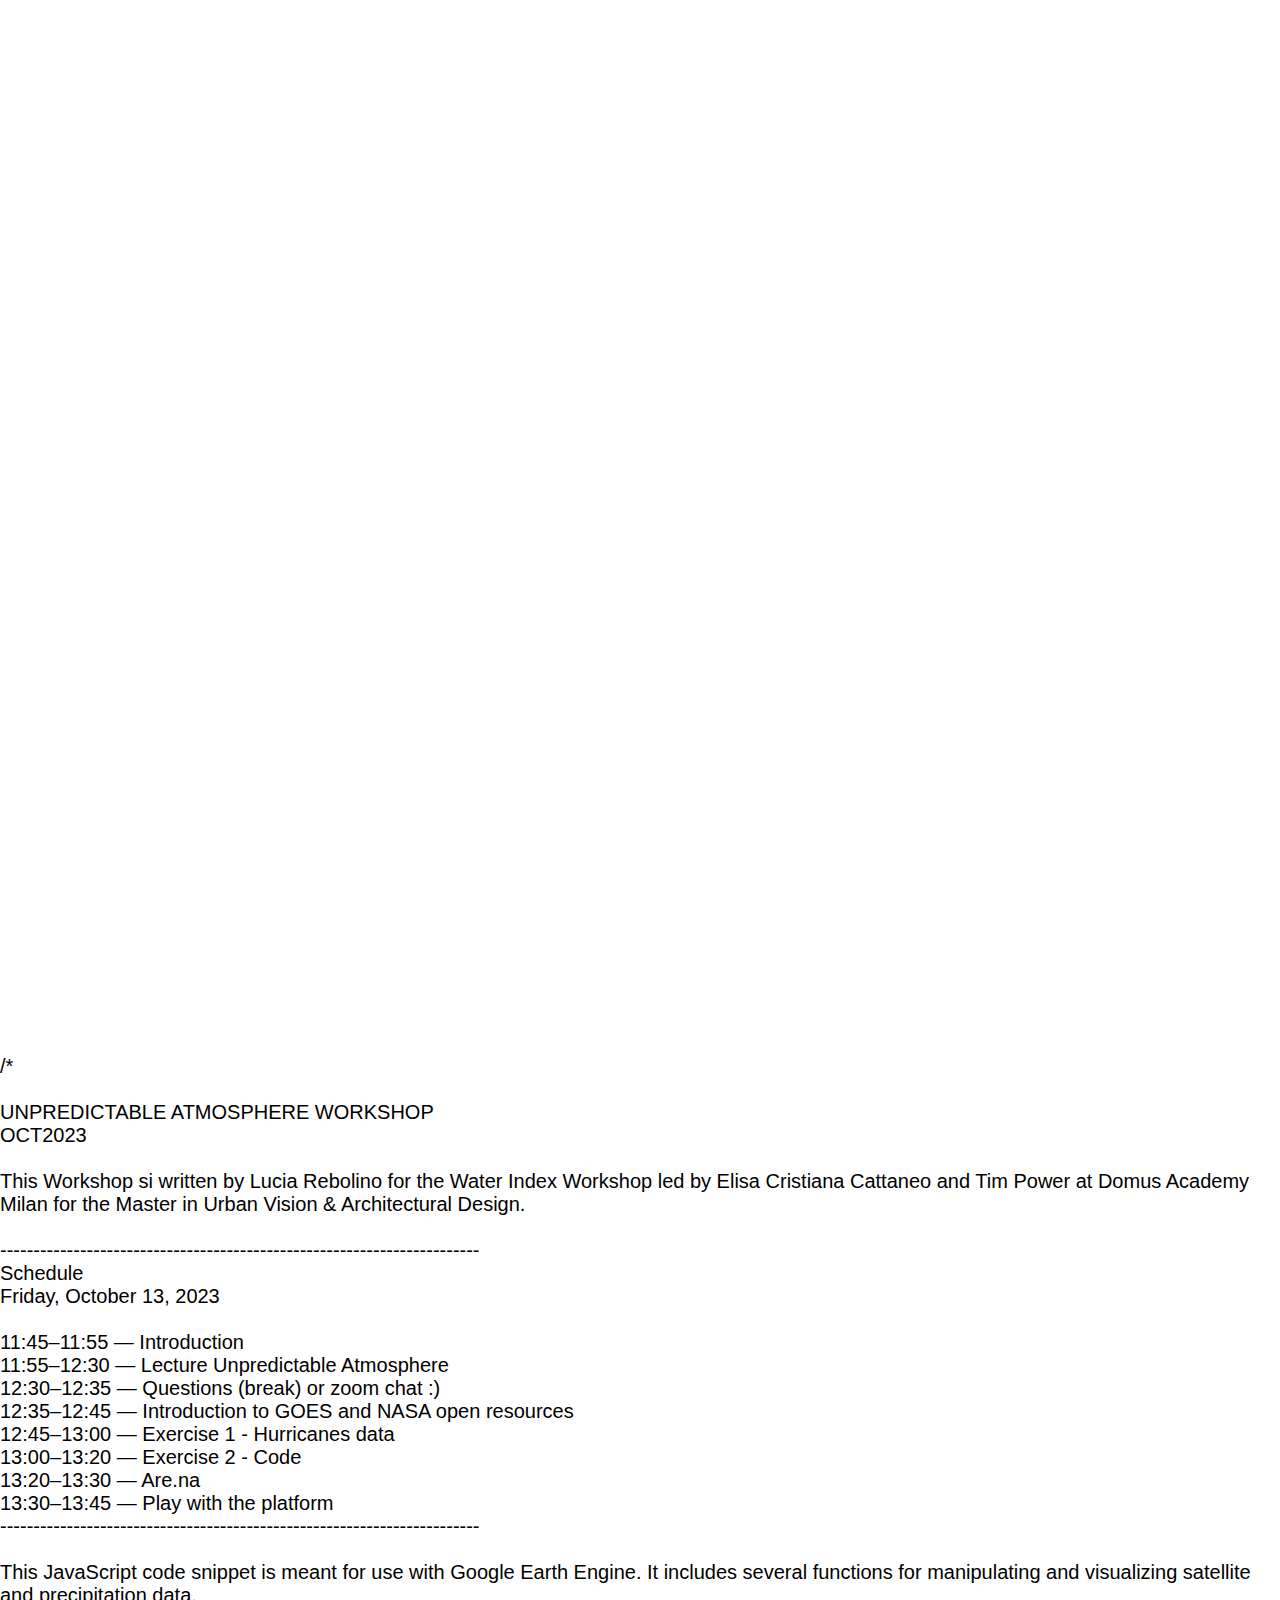
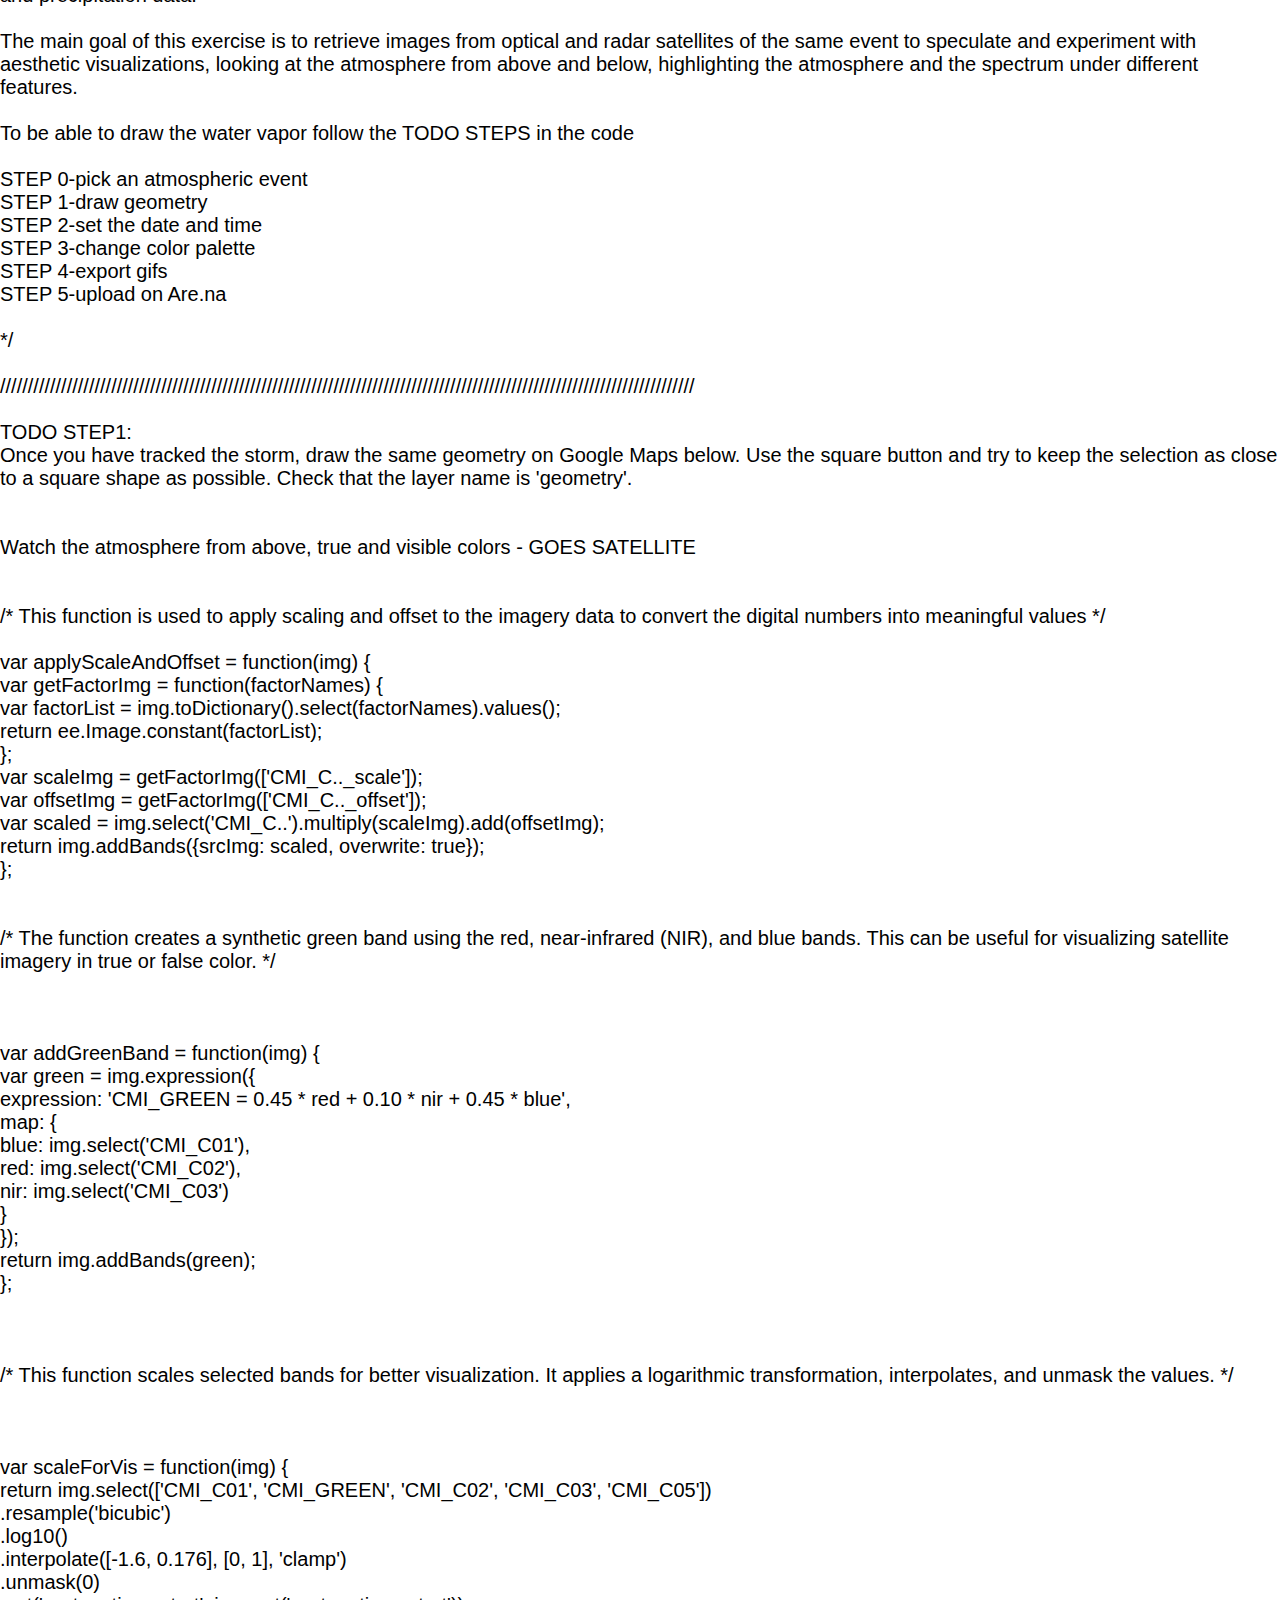
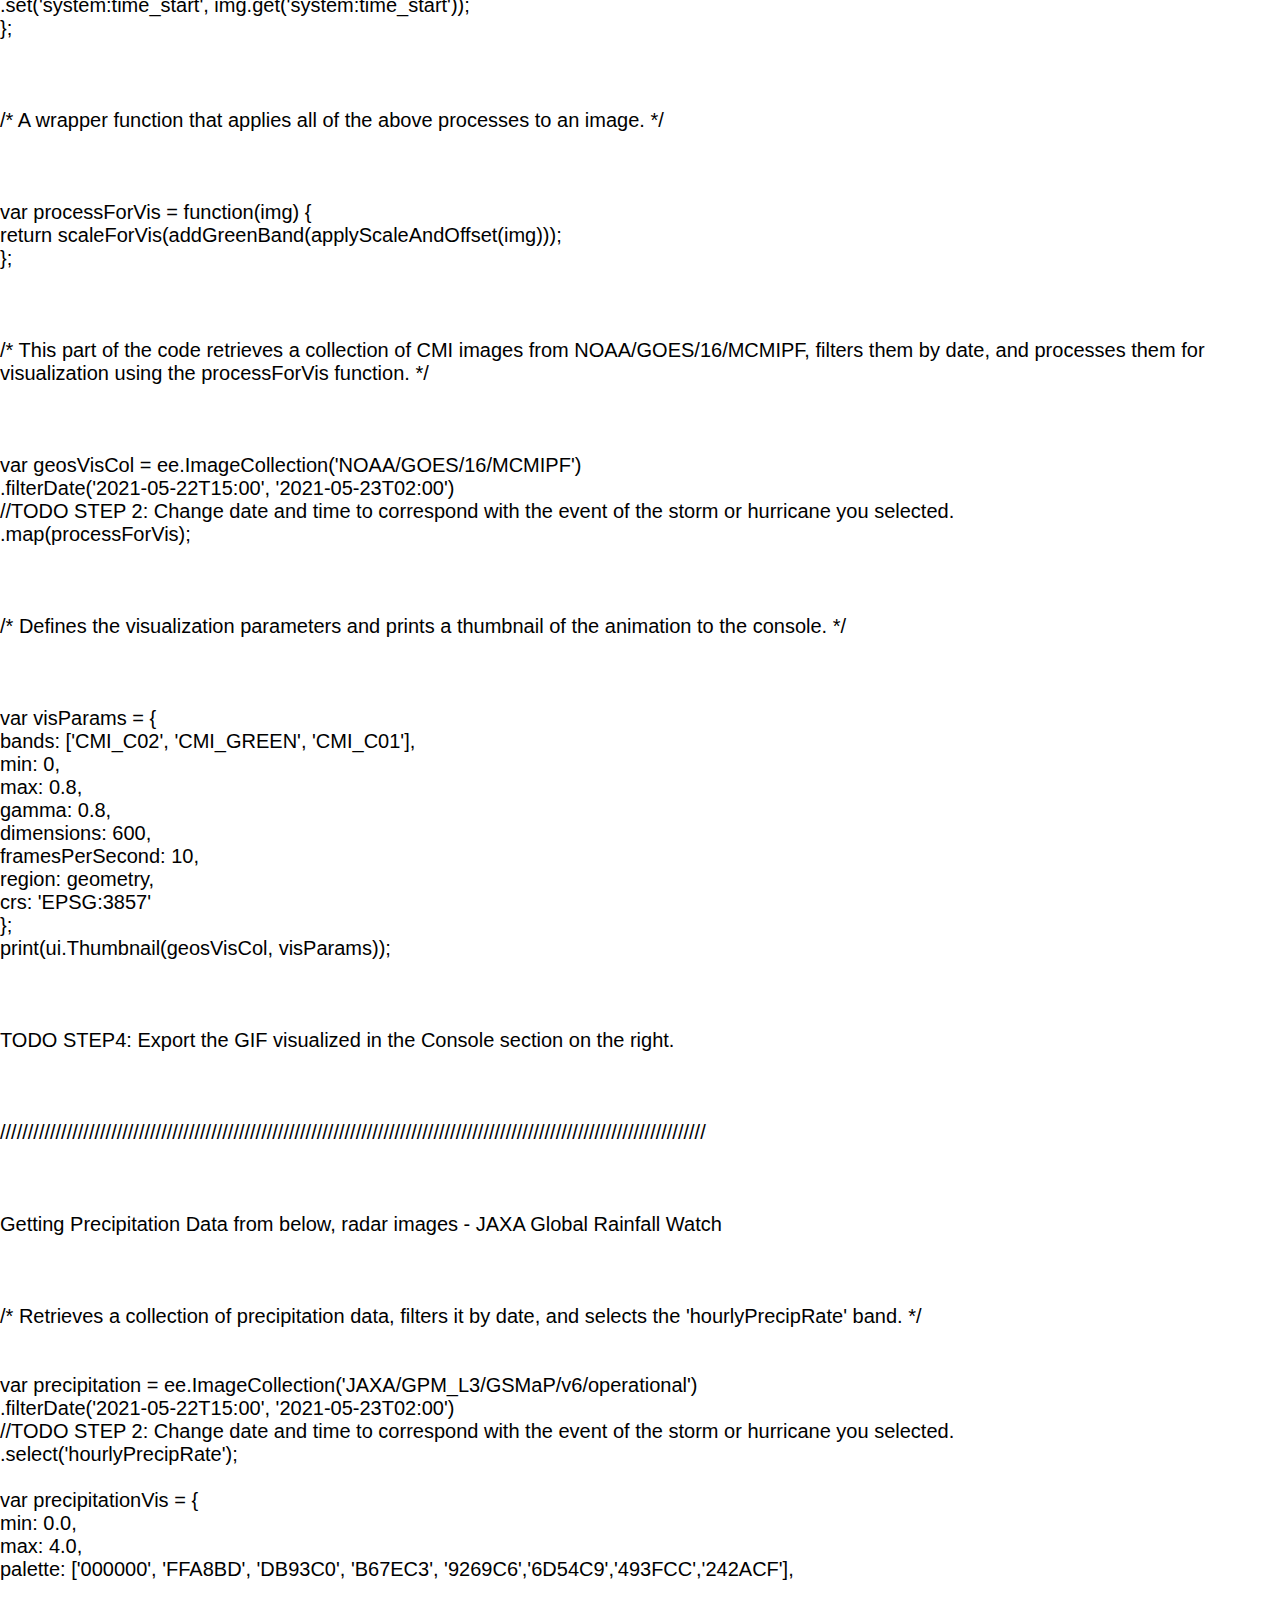
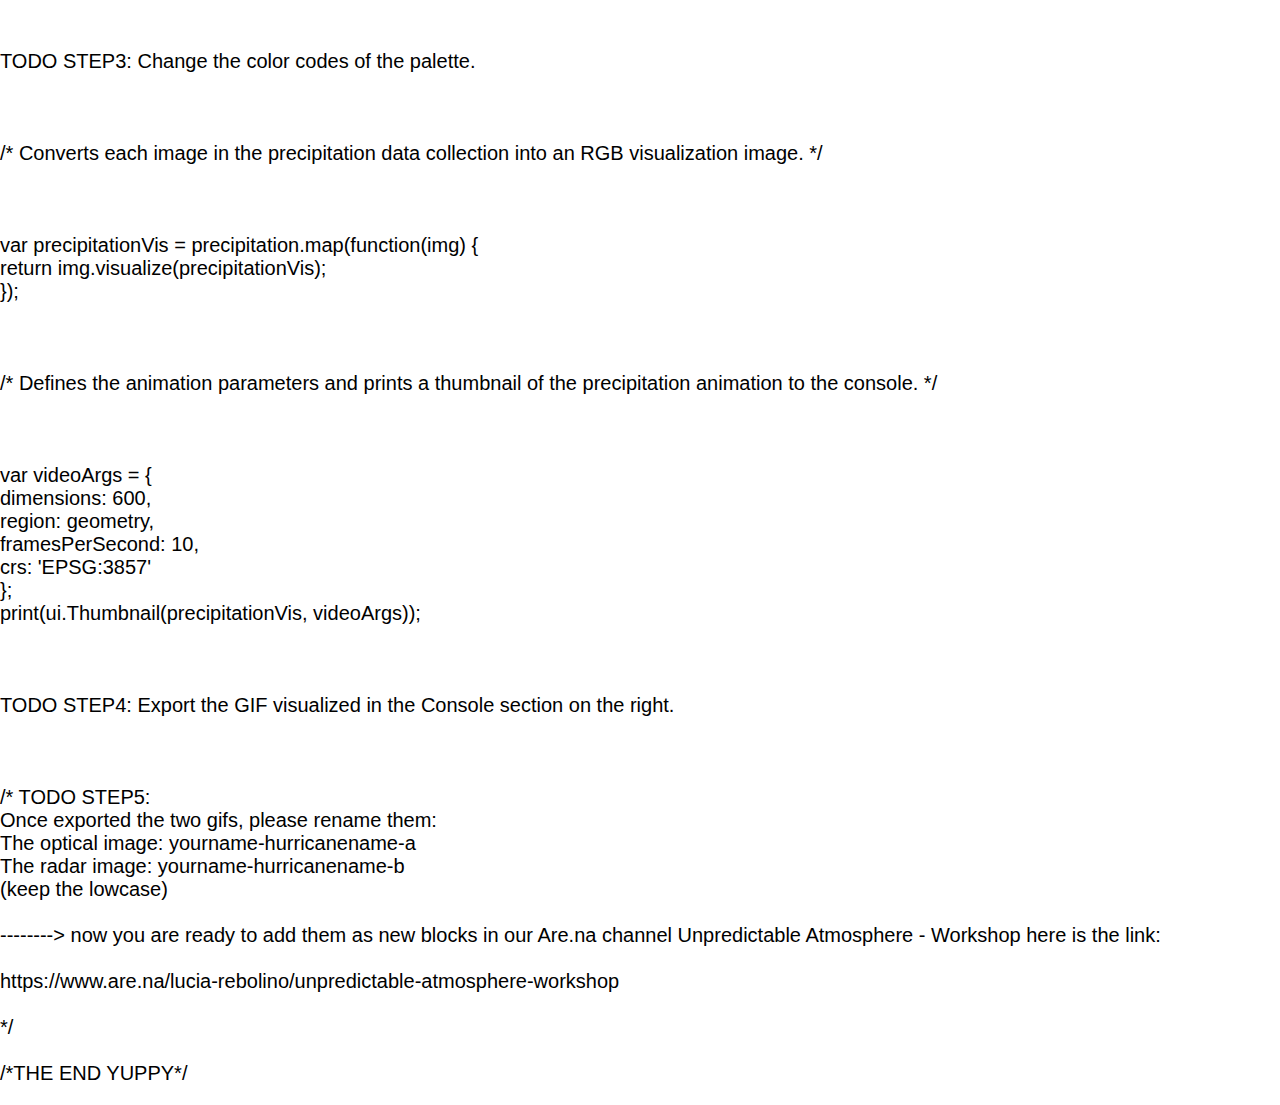
==== scrolling-text.html @ e2215d4b "first commit" ====
<!DOCTYPE html>
<html lang="en">

<head>
    <meta charset="UTF-8">
    <meta name="viewport" content="width=device-width, initial-scale=1.0">
    <style>
        body {
            margin: 0;
            font-family: Arial, sans-serif;
            font-size: 20px;
        }
      
    </style>
</head>

<body>
    <p>
        <br><br><br><br><br><br><br><br><br><br><br><br><br><br><br><br><br><br><br><br><br><br><br><br><br><br><br><br><br><br><br><br><br><br><br><br><br><br><br><br><br><br><br><br><br>
        /* <br><br>
UNPREDICTABLE ATMOSPHERE WORKSHOP <br>
OCT2023<br>
<br>
This Workshop si written by Lucia Rebolino for the Water Index Workshop led by Elisa Cristiana Cattaneo and Tim Power at
Domus Academy Milan for the Master in Urban Vision & Architectural Design.
<br><br>
------------------------------------------------------------------------
<br>
Schedule<br>
Friday, October 13, 2023<br><br>
11:45–11:55 — Introduction<br>
11:55–12:30 — Lecture Unpredictable Atmosphere<br>
12:30–12:35 — Questions (break) or zoom chat :)<br>
12:35–12:45 — Introduction to GOES and NASA open resources<br>
12:45–13:00 — Exercise 1 - Hurricanes data <br>
13:00–13:20 — Exercise 2 - Code<br>
13:20–13:30 — Are.na <br>
13:30–13:45 — Play with the platform<br>

------------------------------------------------------------------------
<br><br>

This JavaScript code snippet is meant for use with Google Earth Engine. 
It includes several functions for manipulating and visualizing satellite and precipitation data.
<br><br>
The main goal of this exercise is to retrieve images from optical and radar satellites of the same event to speculate 
and experiment with aesthetic visualizations, looking at the atmosphere from above and below, highlighting 
the atmosphere and the spectrum under different features.
<br><br>
To be able to draw the water vapor follow the TODO STEPS in the code<br><br>
STEP 0-pick an atmospheric event <br>
STEP 1-draw geometry<br>
STEP 2-set the date and time<br>
STEP 3-change color palette<br>
STEP 4-export gifs<br>
STEP 5-upload on Are.na<br><br>
*/

<br><br>
/////////////////////////////////////////////////////////////////////////////////////////////////////////////////////////////
<br><br>
TODO STEP1:<br> Once you have tracked the storm, 
            draw the same geometry on Google Maps below. Use the square button and try to keep the selection as 
           close to a square shape as possible. 
           Check that the layer name is 'geometry'.
<br><br><br>
Watch the atmosphere from above, true and visible colors - GOES SATELLITE
<br><br><br>
/* 
This function is used to apply scaling and offset to the imagery data to convert the digital numbers into meaningful values
*/ 
<br>
<br>

var applyScaleAndOffset = function(img) {<br>
  var getFactorImg = function(factorNames) {<br>
    var factorList = img.toDictionary().select(factorNames).values();<br>
    return ee.Image.constant(factorList);<br>
  };<br>
  var scaleImg = getFactorImg(['CMI_C.._scale']);<br>
  var offsetImg = getFactorImg(['CMI_C.._offset']);<br>
  var scaled = img.select('CMI_C..').multiply(scaleImg).add(offsetImg);<br>
  return img.addBands({srcImg: scaled, overwrite: true});<br>
};<br><br><br>


/* 
The function creates a synthetic green band using the red, near-infrared (NIR), and blue bands. 
This can be useful for visualizing satellite imagery in true or false color.
*/ 
<br><br><br><br>

var addGreenBand = function(img) {<br>
  var green = img.expression({<br>
    expression: 'CMI_GREEN = 0.45 * red + 0.10 * nir + 0.45 * blue',<br>
    map: {<br>
      blue: img.select('CMI_C01'),<br>
      red: img.select('CMI_C02'),<br>
      nir: img.select('CMI_C03')<br>
    }<br>
  });<br>
  return img.addBands(green);<br>
};<br><br><br><br>


/*
This function scales selected bands for better visualization.
It applies a logarithmic transformation, interpolates, and unmask the values.
*/
<br><br><br><br>

var scaleForVis = function(img) {<br>
  return img.select(['CMI_C01', 'CMI_GREEN', 'CMI_C02', 'CMI_C03', 'CMI_C05'])<br>
              .resample('bicubic')<br>
              .log10()<br>
              .interpolate([-1.6, 0.176], [0, 1], 'clamp')<br>
              .unmask(0)<br>
              .set('system:time_start', img.get('system:time_start'));<br>
};<br><br><br><br>

/*
A wrapper function that applies all of the above processes to an image.
*/
<br><br><br><br>

var processForVis = function(img) {<br>
  return scaleForVis(addGreenBand(applyScaleAndOffset(img)));<br>
};

<br><br><br><br>
/*
This part of the code retrieves a collection of CMI images from NOAA/GOES/16/MCMIPF, 
filters them by date, and processes them for visualization using the processForVis function.
*/
<br><br><br><br>

var geosVisCol = ee.ImageCollection('NOAA/GOES/16/MCMIPF')<br>
                     .filterDate('2021-05-22T15:00', '2021-05-23T02:00')<br>
                     //TODO STEP 2: Change date and time to correspond with the event of the storm or hurricane you selected.<br>
                     .map(processForVis);<br><br><br><br>
 
 
/*
Defines the visualization parameters and prints a thumbnail of the animation to the console.
*/
<br><br><br><br>

var visParams = {<br>
  bands: ['CMI_C02', 'CMI_GREEN', 'CMI_C01'],<br>
  min: 0,<br>
  max: 0.8,<br>
  gamma: 0.8,<br>
  dimensions: 600,<br>
  framesPerSecond: 10,<br>
  region: geometry,<br>
  crs: 'EPSG:3857'<br>
};<br>
print(ui.Thumbnail(geosVisCol, visParams));<br><br><br><br>
TODO STEP4: Export the GIF visualized in the Console section on the right.<br><br><br><br>


///////////////////////////////////////////////////////////////////////////////////////////////////////////////////////////////

<br><br><br><br>

Getting Precipitation Data from below, radar images - JAXA Global Rainfall Watch
<br><br><br><br>
/*
Retrieves a collection of precipitation data, filters it by date, and selects the 'hourlyPrecipRate' band.
*/
<br><br><br>
var precipitation = ee.ImageCollection('JAXA/GPM_L3/GSMaP/v6/operational')<br>
                 .filterDate('2021-05-22T15:00', '2021-05-23T02:00')<br>
                 //TODO STEP 2: Change date and time to correspond with the event of the storm or hurricane you selected.<br>
                 .select('hourlyPrecipRate');<br><br>

var precipitationVis = {<br>
  min: 0.0,<br>
  max: 4.0,<br>
  palette: ['000000', 'FFA8BD', 'DB93C0', 'B67EC3', '9269C6','6D54C9','493FCC','242ACF'], <br><br><br><br>
TODO STEP3: Change the color codes of the palette. <br><br><br><br>

/*
Converts each image in the precipitation data collection into an RGB visualization image.
*/
<br><br><br><br>

var precipitationVis = precipitation.map(function(img) {<br>
  return img.visualize(precipitationVis);<br>
});<br><br><br><br>

/*
Defines the animation parameters and prints a thumbnail of the precipitation animation to the console.
*/
<br><br><br><br>

var videoArgs = {<br>
  dimensions: 600,<br>
  region: geometry,<br>
  framesPerSecond: 10,<br>
  crs: 'EPSG:3857'<br>
};<br>
print(ui.Thumbnail(precipitationVis, videoArgs));<br><br><br><br>
TODO STEP4: Export the GIF visualized in the Console section on the right.
<br><br><br><br>
/*
TODO STEP5:<br>
Once exported the two gifs, please rename them:<br>
The optical image:                                yourname-hurricanename-a<br>
The radar image:                                  yourname-hurricanename-b<br>
(keep the lowcase)
<br><br>
--------> now you are ready to add them as new blocks in our Are.na channel Unpredictable Atmosphere - Workshop
here is the link:
<br><br>
https://www.are.na/lucia-rebolino/unpredictable-atmosphere-workshop<br><br>
*/<br><br>

/*THE END YUPPY*/
    
    </p>
</body>

</html>
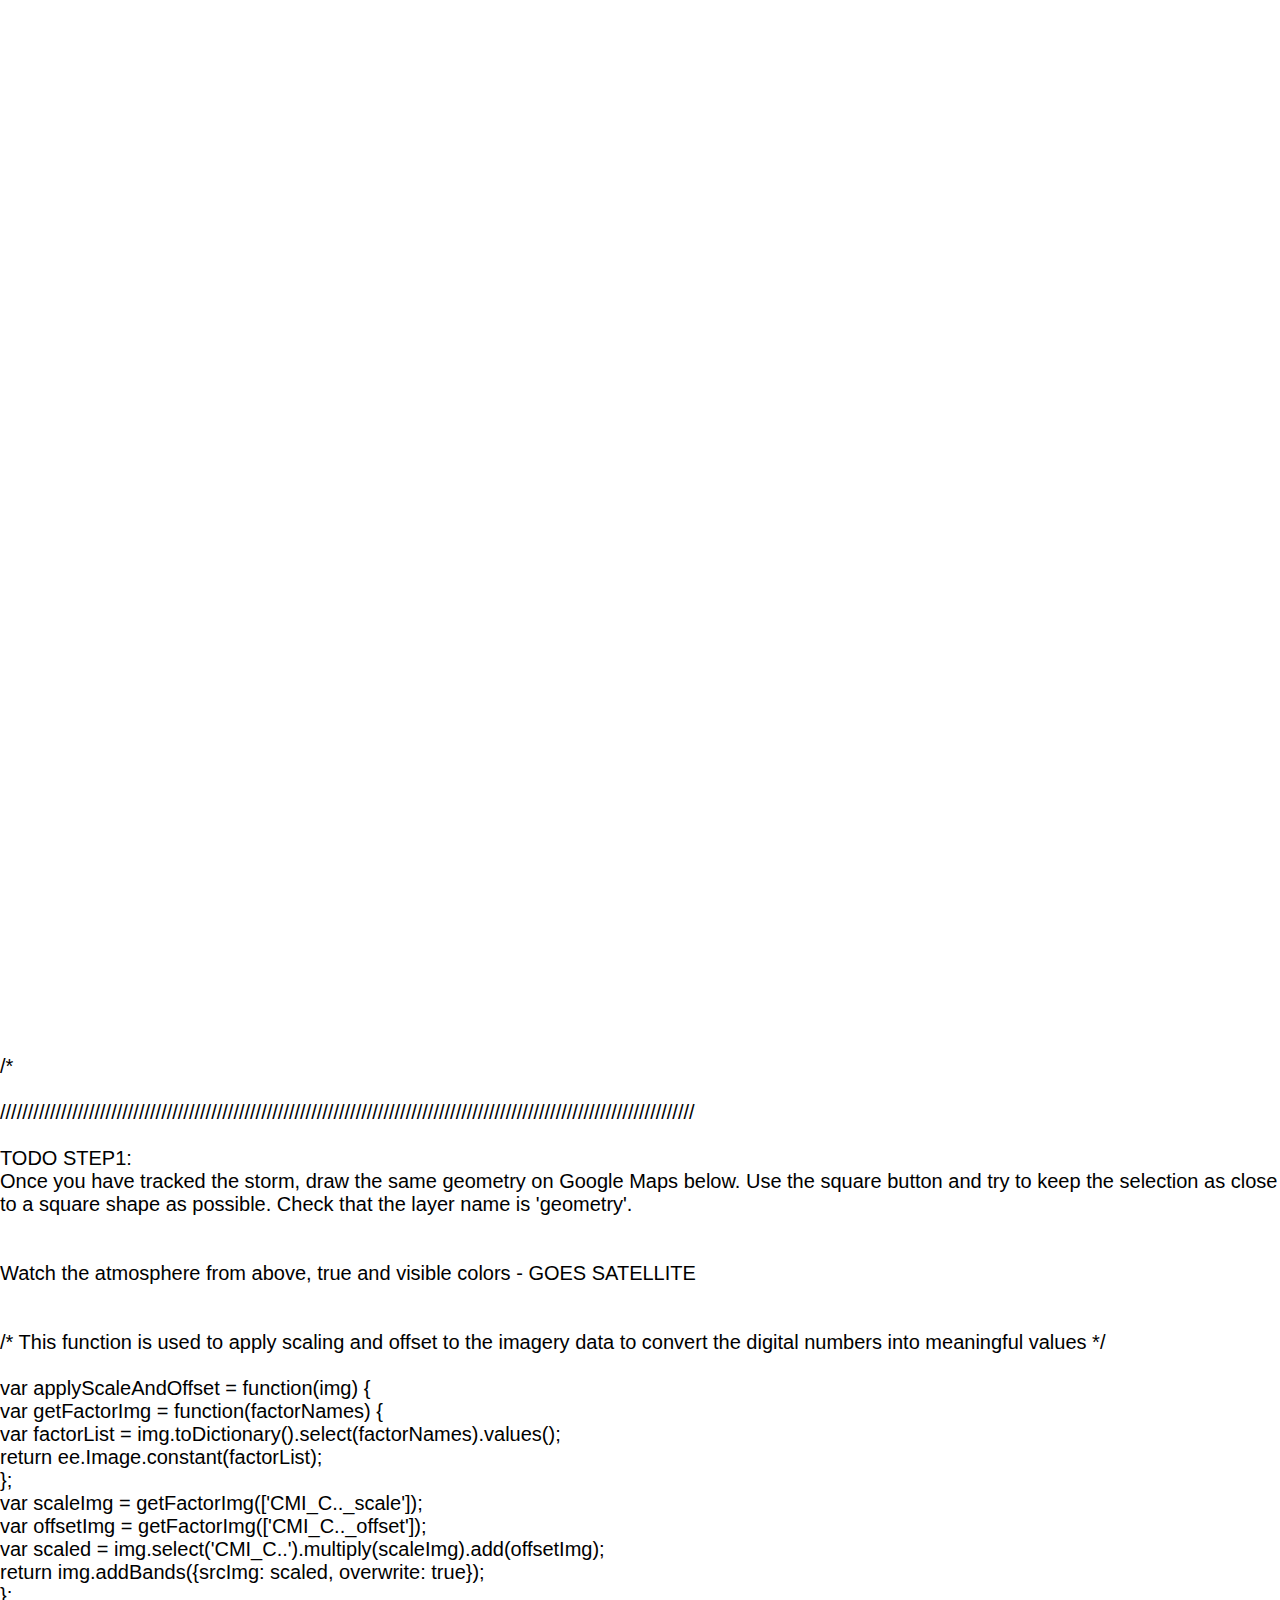
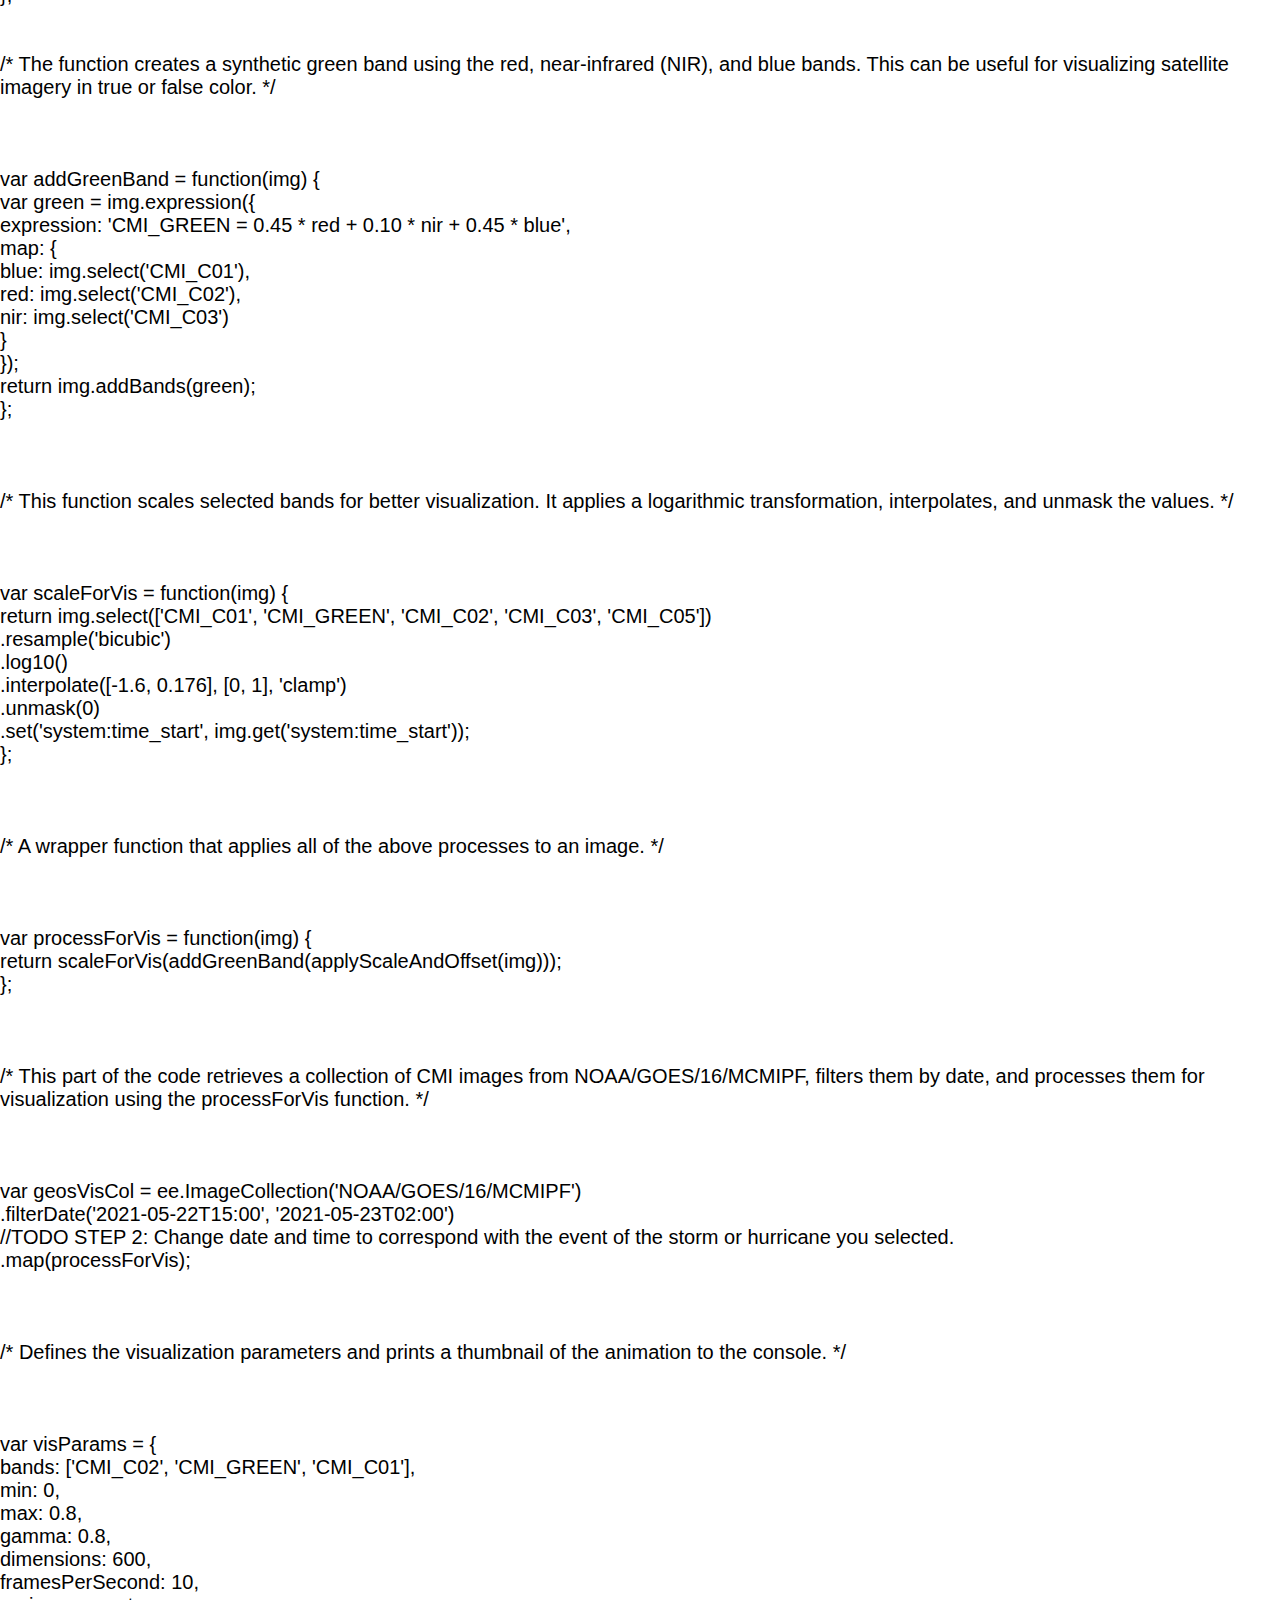
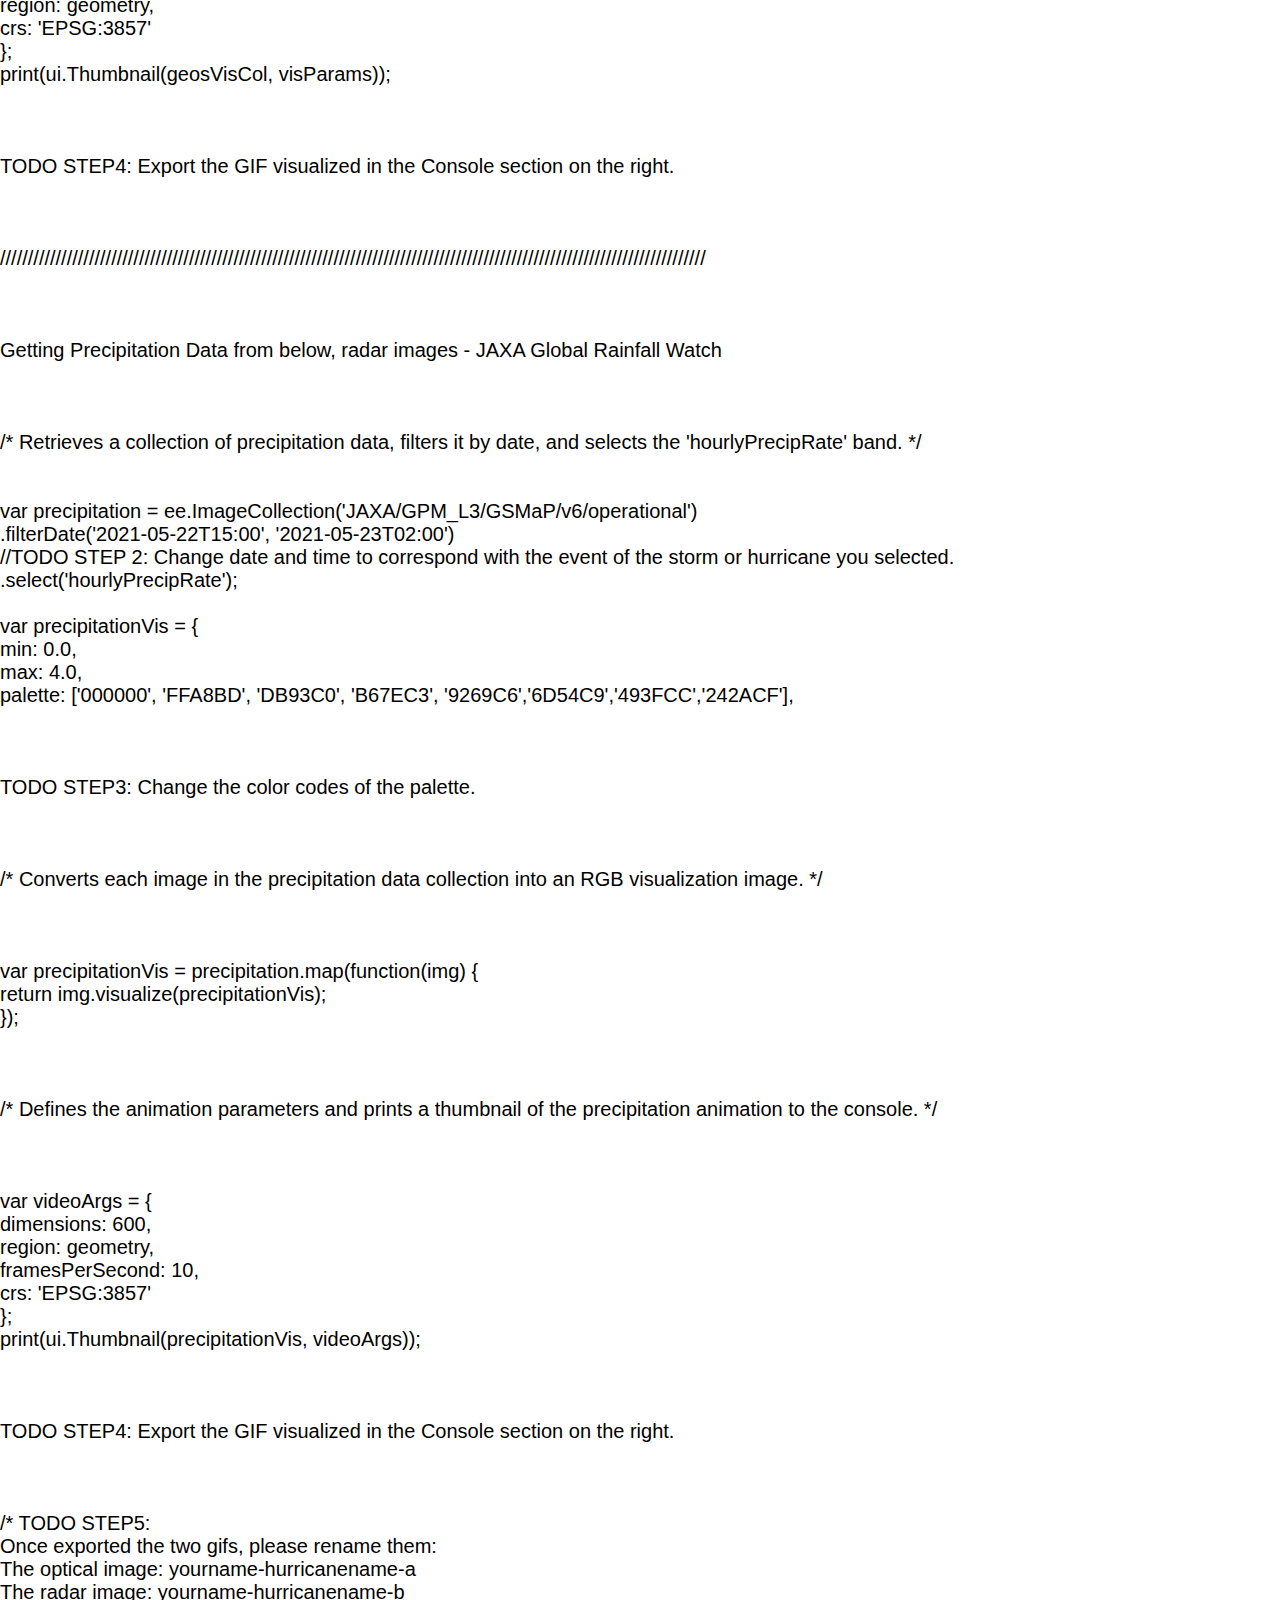
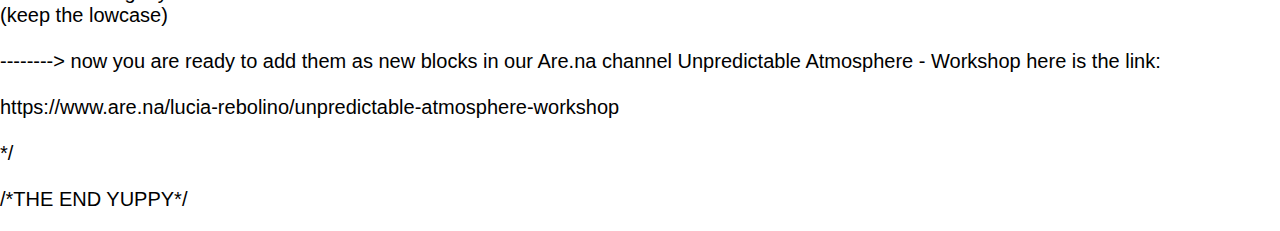
==== commit 6fc00390: "Update scrolling-text.html" ====
--- a/scrolling-text.html
+++ b/scrolling-text.html
@@ -18,7 +18,7 @@
     <p>
         <br><br><br><br><br><br><br><br><br><br><br><br><br><br><br><br><br><br><br><br><br><br><br><br><br><br><br><br><br><br><br><br><br><br><br><br><br><br><br><br><br><br><br><br><br>
         /* <br><br>
-UNPREDICTABLE ATMOSPHERE WORKSHOP <br>
+<!-- UNPREDICTABLE ATMOSPHERE WORKSHOP <br>
 OCT2023<br>
 <br>
 This Workshop si written by Lucia Rebolino for the Water Index Workshop led by Elisa Cristiana Cattaneo and Tim Power at
@@ -56,7 +56,7 @@
 STEP 5-upload on Are.na<br><br>
 */
 
-<br><br>
+<br><br> -->
 /////////////////////////////////////////////////////////////////////////////////////////////////////////////////////////////
 <br><br>
 TODO STEP1:<br> Once you have tracked the storm, 
@@ -221,4 +221,4 @@
     </p>
 </body>
 
-</html>+</html>
